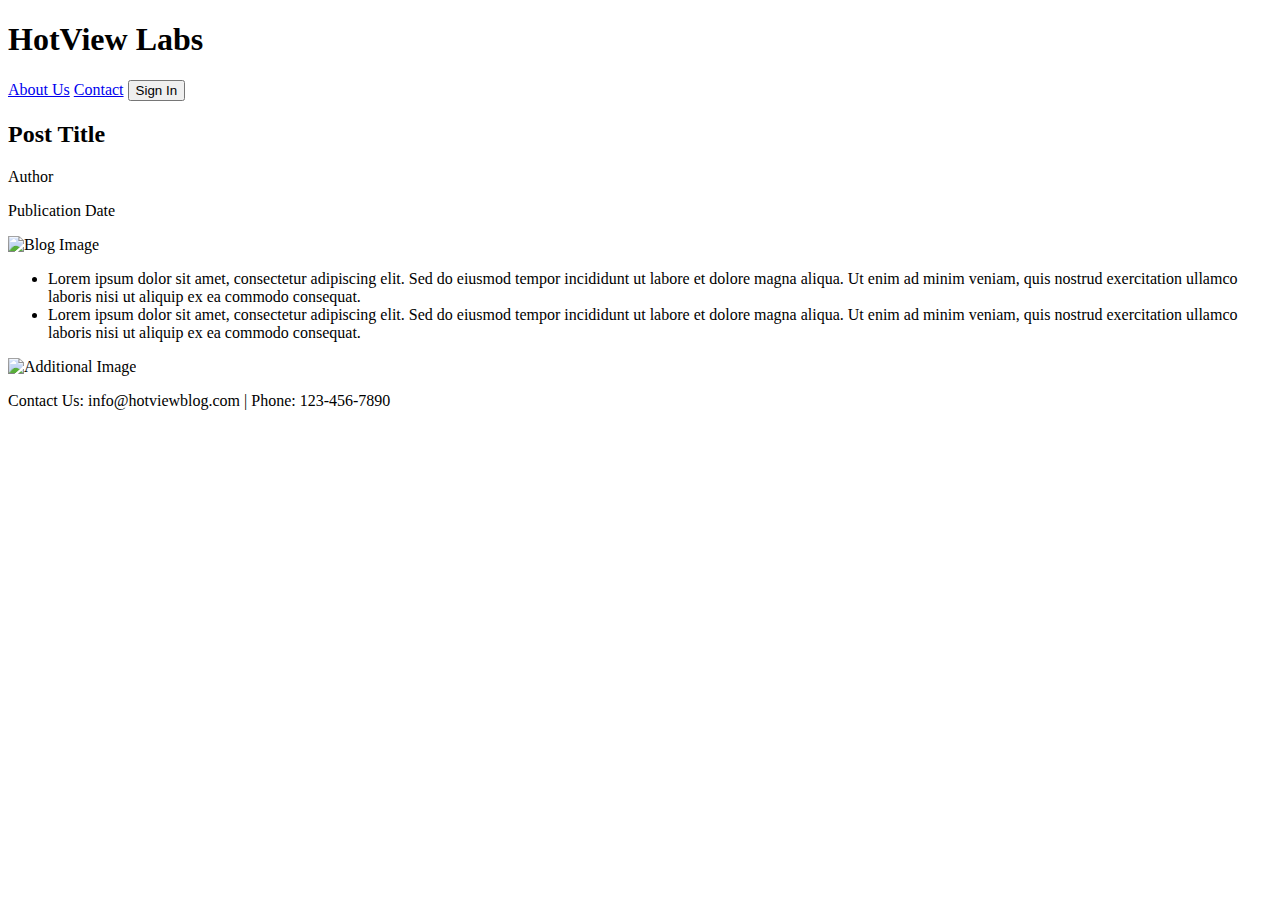
==== index.html @ f47294f9 "Add files via upload" ====
<!DOCTYPE html>
<html lang="en">
<head>
    <meta charset="UTF-8">
    <meta name="viewport" content="width=device-width, initial-scale=1.0">
    <title>HotView Labs Blog Post</title>
    <link rel="stylesheet" href="/css/postIndex.css">
</head>
<body>
    <header>
        <div class="logo">
            <h1>HotView Labs</h1>
        </div>
        <nav>
            <a href="/aboutUs.html">About Us</a>
            <a href="/contact.html">Contact</a>
            <button class="sign-in">Sign In</button>
        </nav>
    </header>

    <section class="post-info">
        <div class="post-title">
            <h2>Post Title</h2>
            <p>Author</p>
        </div>
        <div class="post-date">
            <p>Publication Date</p>
        </div>
    </section>

    <section class="post-content">
        <div class="post-image">
            <img src="image1.jpg" alt="Blog Image">
        </div>
        <div class="post-text">
            <ul>
                <li>Lorem ipsum dolor sit amet, consectetur adipiscing elit. Sed do eiusmod tempor incididunt ut labore et dolore magna aliqua. Ut enim ad minim veniam, quis nostrud exercitation ullamco laboris nisi ut aliquip ex ea commodo consequat.</li>
                <li>Lorem ipsum dolor sit amet, consectetur adipiscing elit. Sed do eiusmod tempor incididunt ut labore et dolore magna aliqua. Ut enim ad minim veniam, quis nostrud exercitation ullamco laboris nisi ut aliquip ex ea commodo consequat.</li>
            </ul>
        </div>
        <div class="post-image-right">
            <img src="image2.jpg" alt="Additional Image">
        </div>
    </section>
    <footer>
        <p>Contact Us: info@hotviewblog.com | Phone: 123-456-7890</p>
    </footer>
    <script type="module">
        import { fetchPostById } from '/js/fetchPostById.js';
        const postId = new URLSearchParams(window.location.search).get('id');
        fetchPostById(postId);
      </script>
      
</body>
</html>
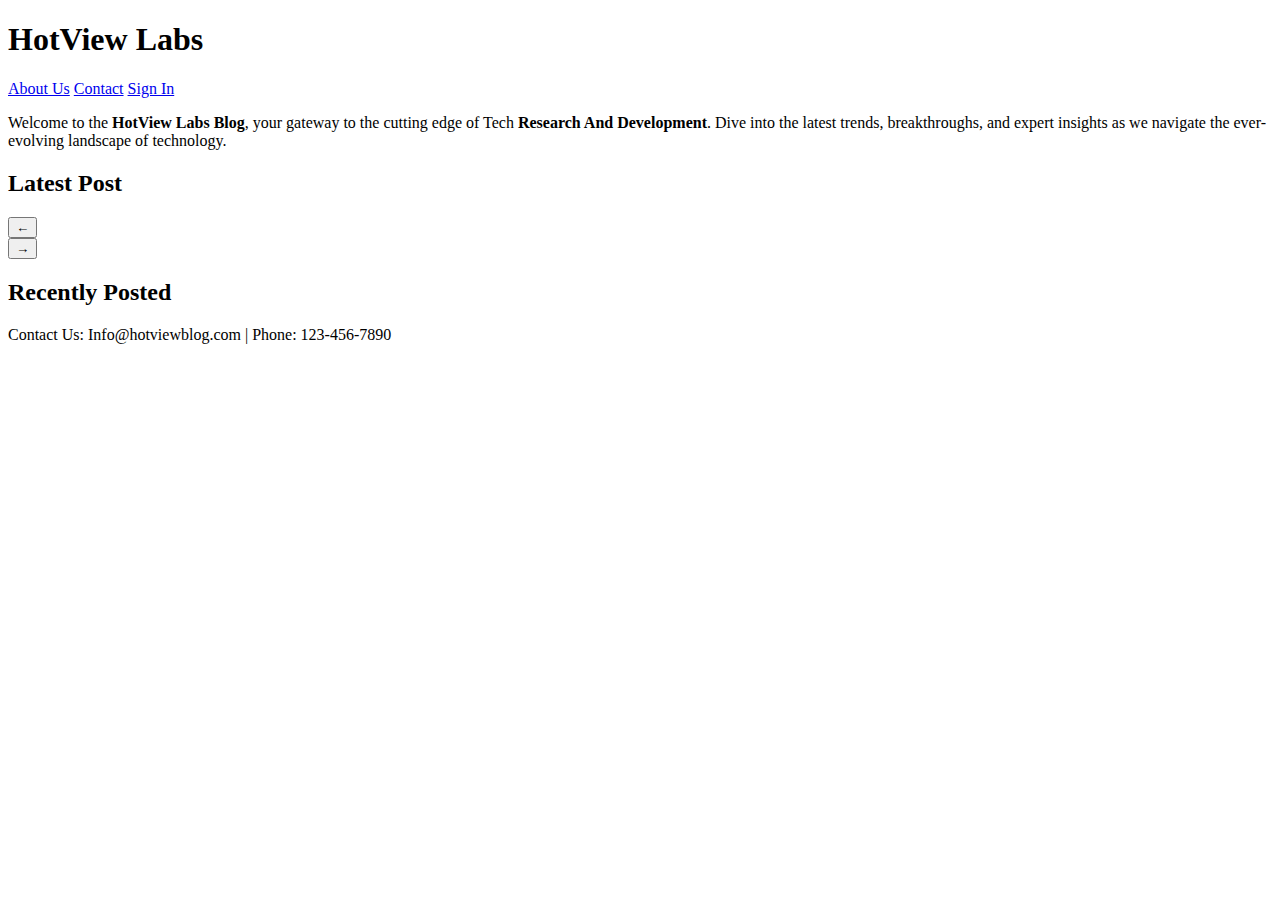
==== commit 26ddb0e7: "Add files via upload" ====
--- a/index.html
+++ b/index.html
@@ -3,8 +3,8 @@
 <head>
     <meta charset="UTF-8">
     <meta name="viewport" content="width=device-width, initial-scale=1.0">
-    <title>HotView Labs Blog Post</title>
-    <link rel="stylesheet" href="/css/postIndex.css">
+    <title>HotView Labs Blog</title>
+    <link rel="stylesheet" href="/css/index.css">
 </head>
 <body>
     <header>
@@ -12,44 +12,44 @@
             <h1>HotView Labs</h1>
         </div>
         <nav>
-            <a href="/aboutUs.html">About Us</a>
-            <a href="/contact.html">Contact</a>
-            <button class="sign-in">Sign In</button>
+            <a href="/html/aboutUs.html ">About Us</a>
+            <a href="/html/contact.html">Contact</a>
+            <a href="/html/account/login.html" class="signIn-Button">Sign In</a>
+      
+
         </nav>
     </header>
 
-    <section class="post-info">
-        <div class="post-title">
-            <h2>Post Title</h2>
-            <p>Author</p>
-        </div>
-        <div class="post-date">
-            <p>Publication Date</p>
-        </div>
-    </section>
+    <main>
+        <div id="loading" style="display: none;">Loading posts...</div>
+        
+        <section class="intro">
+            <p>Welcome to the <strong>HotView Labs Blog</strong>, your gateway to the cutting edge of Tech <strong>Research And Development</strong>. Dive into the latest trends, breakthroughs, and expert insights as we navigate the ever-evolving landscape of technology.</p>
+        </section>
 
-    <section class="post-content">
-        <div class="post-image">
-            <img src="image1.jpg" alt="Blog Image">
-        </div>
-        <div class="post-text">
-            <ul>
-                <li>Lorem ipsum dolor sit amet, consectetur adipiscing elit. Sed do eiusmod tempor incididunt ut labore et dolore magna aliqua. Ut enim ad minim veniam, quis nostrud exercitation ullamco laboris nisi ut aliquip ex ea commodo consequat.</li>
-                <li>Lorem ipsum dolor sit amet, consectetur adipiscing elit. Sed do eiusmod tempor incididunt ut labore et dolore magna aliqua. Ut enim ad minim veniam, quis nostrud exercitation ullamco laboris nisi ut aliquip ex ea commodo consequat.</li>
-            </ul>
-        </div>
-        <div class="post-image-right">
-            <img src="image2.jpg" alt="Additional Image">
-        </div>
-    </section>
+        <section class="latest-post">
+            <h2>Latest Post</h2>
+            <div class="post-carousel">
+                <button class="carousel-control prev">&larr;</button>
+                <div class="posts">
+                    <!-- Carousel posts will be dynamically loaded here -->
+                </div>
+                <button class="carousel-control next">&rarr;</button>
+            </div>
+        </section>
+
+        <section class="thumbnail-grid">
+            <h2>Recently Posted</h2>
+            <div class="grid">
+                <!-- Thumbnails will be dynamically loaded here -->
+            </div> 
+        </section>
+    </main>
+
     <footer>
-        <p>Contact Us: info@hotviewblog.com | Phone: 123-456-7890</p>
+        <p>Contact Us: Info@hotviewblog.com | Phone: 123-456-7890</p>
     </footer>
-    <script type="module">
-        import { fetchPostById } from '/js/fetchPostById.js';
-        const postId = new URLSearchParams(window.location.search).get('id');
-        fetchPostById(postId);
-      </script>
-      
+    <script type="module" src="js/config.js"></script>
+    <script type="module" src="js/fetchPosts.js"></script>
 </body>
 </html>
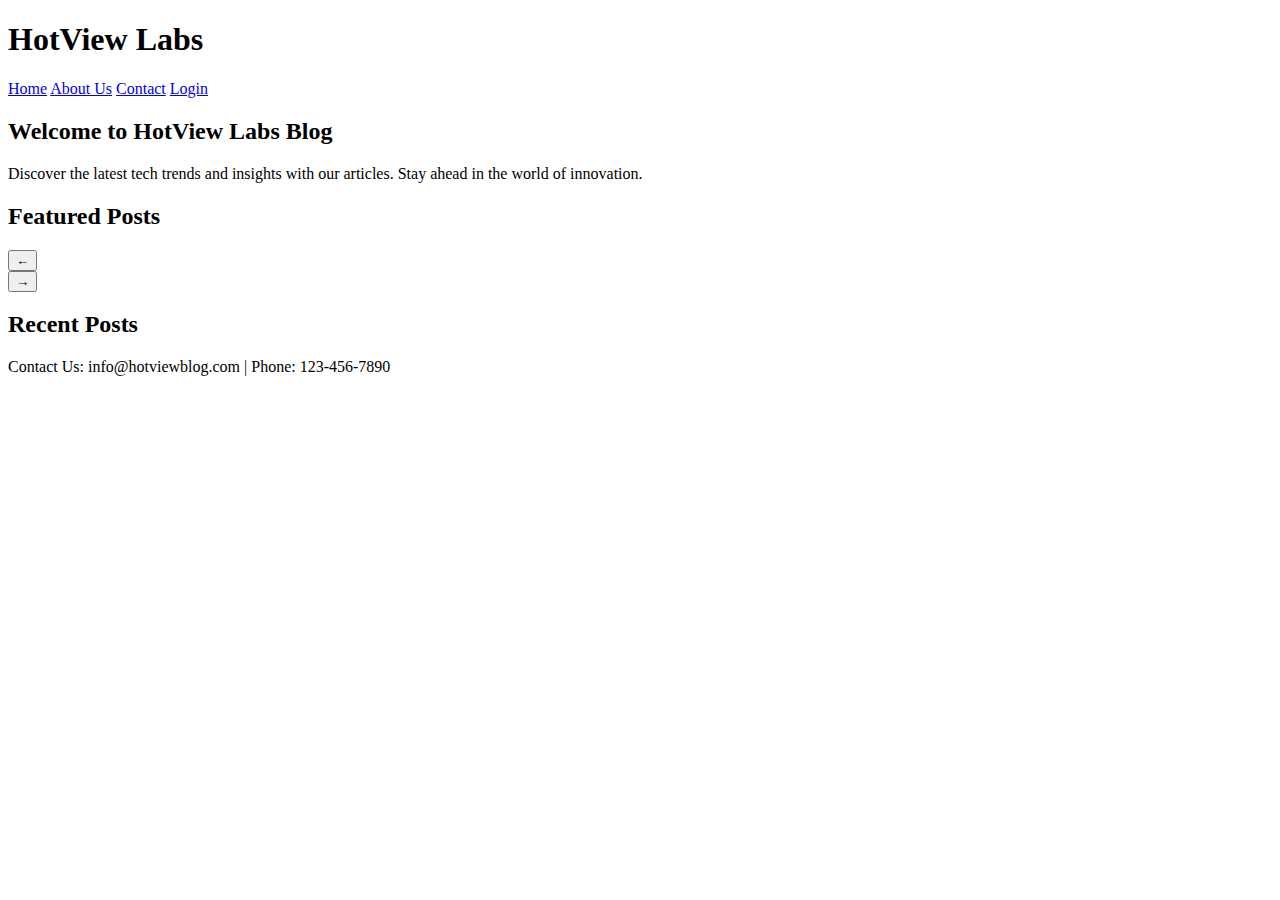
==== commit 02d9a8e9: "Add files via upload" ====
--- a/index.html
+++ b/index.html
@@ -3,53 +3,90 @@
 <head>
     <meta charset="UTF-8">
     <meta name="viewport" content="width=device-width, initial-scale=1.0">
-    <title>HotView Labs Blog</title>
+    <title>HotView Labs - Blog</title>
     <link rel="stylesheet" href="/css/index.css">
 </head>
 <body>
+    <!-- Header Section -->
     <header>
         <div class="logo">
             <h1>HotView Labs</h1>
         </div>
         <nav>
-            <a href="/html/aboutUs.html ">About Us</a>
+            <a href="/html/index.html">Home</a>
+            <a href="/html/aboutUs.html">About Us</a>
             <a href="/html/contact.html">Contact</a>
-            <a href="/html/account/login.html" class="signIn-Button">Sign In</a>
-      
-
+            <a href="/html/post/createPost.html" id="create-post-btn" style="display: none;">Create Post</a> <!-- Hidden by default -->
+            <a href="/html/account/login.html" id="auth-btn">Login</a> <!-- Default to login -->
         </nav>
     </header>
 
+    <!-- Main Content -->
     <main>
-        <div id="loading" style="display: none;">Loading posts...</div>
-        
-        <section class="intro">
-            <p>Welcome to the <strong>HotView Labs Blog</strong>, your gateway to the cutting edge of Tech <strong>Research And Development</strong>. Dive into the latest trends, breakthroughs, and expert insights as we navigate the ever-evolving landscape of technology.</p>
+        <section class="welcome">
+            <h2>Welcome to HotView Labs Blog</h2>
+            <p>Discover the latest tech trends and insights with our articles. Stay ahead in the world of innovation.</p>
         </section>
 
-        <section class="latest-post">
-            <h2>Latest Post</h2>
-            <div class="post-carousel">
+        <!-- Featured Posts Carousel -->
+        <section class="featured-posts">
+            <h2>Featured Posts</h2>
+            <div class="carousel">
                 <button class="carousel-control prev">&larr;</button>
-                <div class="posts">
-                    <!-- Carousel posts will be dynamically loaded here -->
+                <div class="carousel-window">
+                    <div class="posts">
+                        <!-- Carousel items dynamically loaded here -->
+                    </div>
                 </div>
                 <button class="carousel-control next">&rarr;</button>
             </div>
         </section>
 
-        <section class="thumbnail-grid">
-            <h2>Recently Posted</h2>
+        <!-- Recent Posts Grid -->
+        <section class="recent-posts">
+            <h2>Recent Posts</h2>
             <div class="grid">
-                <!-- Thumbnails will be dynamically loaded here -->
-            </div> 
+                <!-- Recent post thumbnails dynamically loaded here -->
+            </div>
         </section>
     </main>
 
+    <!-- Footer Section -->
     <footer>
-        <p>Contact Us: Info@hotviewblog.com | Phone: 123-456-7890</p>
+        <p>Contact Us: info@hotviewblog.com | Phone: 123-456-7890</p>
     </footer>
-    <script type="module" src="js/config.js"></script>
-    <script type="module" src="js/fetchPosts.js"></script>
+
+    <!-- JavaScript -->
+    <script type="module">
+        import { fetchPosts } from '/js/fetchPosts.js';
+
+        // Load posts dynamically
+        fetchPosts();
+
+        // Handle user login status
+        document.addEventListener('DOMContentLoaded', () => {
+            const createPostBtn = document.getElementById('create-post-btn');
+            const authBtn = document.getElementById('auth-btn');
+            const token = localStorage.getItem('accessToken'); // Check if the user is logged in
+
+            if (token) {
+                // User is logged in
+                createPostBtn.style.display = 'inline-block'; // Show Create Post button
+                authBtn.textContent = 'Logout'; // Change Login to Logout
+                authBtn.href = '#'; // Prevent navigation
+                authBtn.addEventListener('click', (event) => {
+                    event.preventDefault(); // Prevent default link behavior
+                    localStorage.removeItem('accessToken'); // Remove the access token
+                    alert('Logged out successfully.');
+                    location.href = '/html/account/login.html'; // Redirect to login
+                });
+            } else {
+                // User is not logged in
+                createPostBtn.style.display = 'none'; // Hide Create Post button
+                authBtn.textContent = 'Login'; // Default to Login
+                authBtn.href = '/html/account/login.html'; // Redirect to login page
+            }
+        });
+    </script>
 </body>
 </html>
